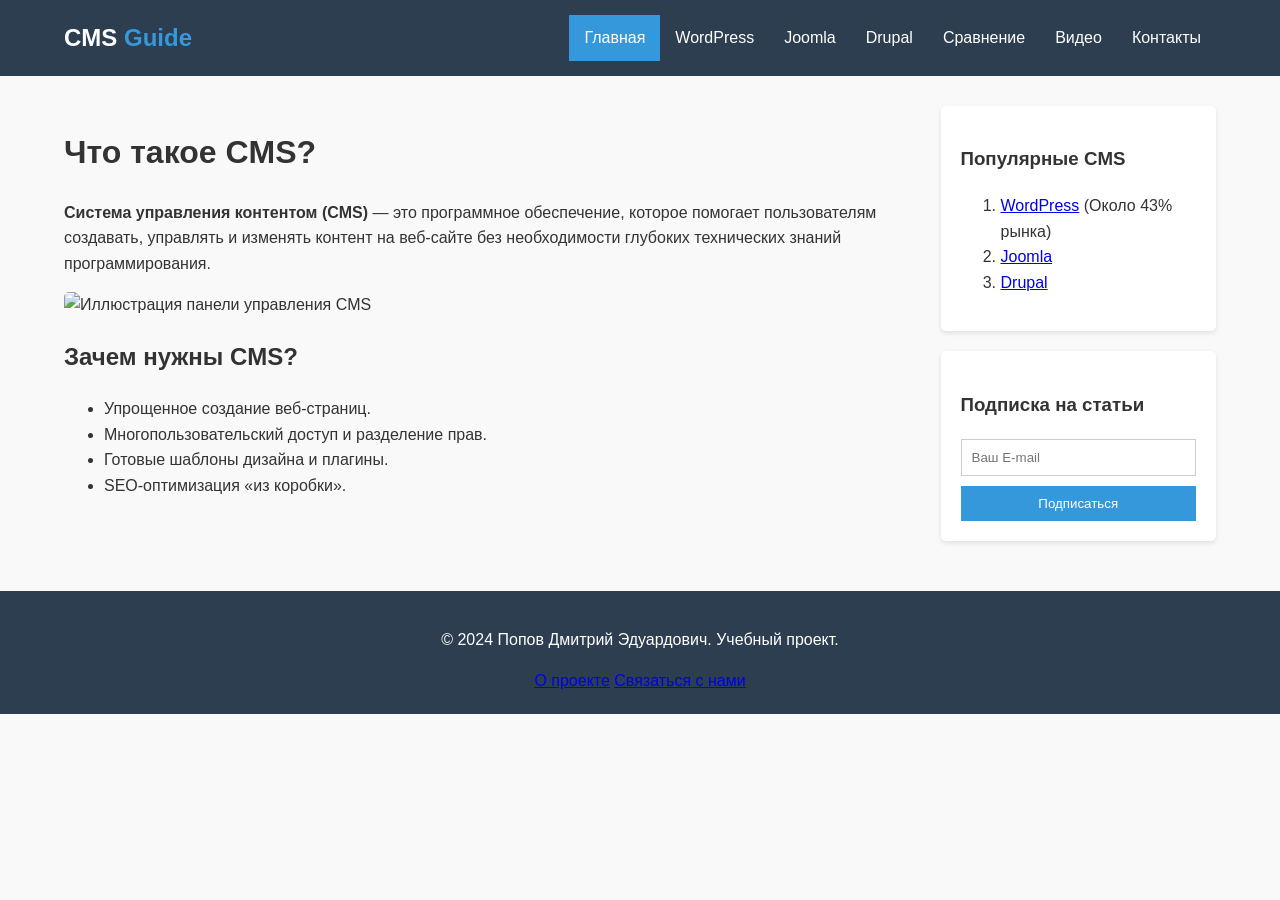
==== index.html @ 4f286e7b "Add files via upload" ====
<!DOCTYPE html>
<html lang="ru">
<head>
    <meta charset="UTF-8">
    <meta name="viewport" content="width=device-width, initial-scale=1.0">
    <title>Системы управления контентом (CMS) | Главная</title>
    
    <!-- Подключение фреймворка Pylon -->
    <link href="https://cdn.jsdelivr.net/npm/pylon.style@latest/css/pylon.css" rel="stylesheet">
    <!-- Твои кастомные стили -->
    <link rel="stylesheet" href="css/style.css">
</head>
<body>

    <!-- Шапка сайта -->
    <header class="site-header">
        <div class="container header-container">
            <div class="logo">
                <a href="index.html">CMS <span>Guide</span></a>
            </div>
            
            <!-- Бургер-меню для мобилок -->
            <button class="burger-menu" id="burger-menu" aria-label="Открыть меню">
                <span></span><span></span><span></span>
            </button>

            <!-- Основная навигация -->
            <nav class="main-nav" id="main-nav">
                <ul>
                    <li><a href="index.html" class="active">Главная</a></li>
                    <li><a href="wordpress.html">WordPress</a></li>
                    <li><a href="joomla.html">Joomla</a></li>
                    <li><a href="drupal.html">Drupal</a></li>
                    <li><a href="comparison.html">Сравнение</a></li>
                    <li><a href="video.html">Видео</a></li>
                    <li><a href="contact.html">Контакты</a></li>
                </ul>
            </nav>
        </div>
    </header>

    <!-- Основной контент + Сайдбар -->
    <div class="container layout-wrapper">
        <main class="main-content">
            <h1>Что такое CMS?</h1>
            <p><strong>Система управления контентом (CMS)</strong> — это программное обеспечение, которое помогает пользователям создавать, управлять и изменять контент на веб-сайте без необходимости глубоких технических знаний программирования.</p>
            
            <!-- Пример адаптивного изображения -->
            <picture>
                <img src="images/cms-intro.jpg" 
                     srcset="images/cms-intro-400.jpg 400w, images/cms-intro-800.jpg 800w" 
                     sizes="(max-width: 768px) 100vw, 50vw" 
                     alt="Иллюстрация панели управления CMS" 
                     title="Панель администратора" 
                     class="responsive-img">
            </picture>

            <h2>Зачем нужны CMS?</h2>
            <ul>
                <li>Упрощенное создание веб-страниц.</li>
                <li>Многопользовательский доступ и разделение прав.</li>
                <li>Готовые шаблоны дизайна и плагины.</li>
                <li>SEO-оптимизация «из коробки».</li>
            </ul>
        </main>

        <aside class="sidebar">
            <section class="widget">
                <h3>Популярные CMS</h3>
                <ol>
                    <li><a href="wordpress.html">WordPress</a> (Около 43% рынка)</li>
                    <li><a href="joomla.html">Joomla</a></li>
                    <li><a href="drupal.html">Drupal</a></li>
                </ol>
            </section>
            
            <section class="widget">
                <h3>Подписка на статьи</h3>
                <form action="#" class="subscribe-form">
                    <input type="email" placeholder="Ваш E-mail" required>
                    <button type="submit">Подписаться</button>
                </form>
            </section>
        </aside>
    </div>

    <!-- Подвал сайта -->
    <footer class="site-footer">
        <div class="container footer-container">
            <div class="footer-info">
                <p>&copy; 2024 Попов Дмитрий Эдуардович. Учебный проект.</p>
            </div>
            <div class="footer-links">
                <a href="about.html">О проекте</a>
                <a href="contact.html">Связаться с нами</a>
            </div>
        </div>
    </footer>

    <!-- JS для интерактива -->
    <script src="js/main.js"></script>
</body>
</html>
---- css/style.css ----
/* Базовые переменные и сброс */
:root {
    --primary-color: #2c3e50;
    --accent-color: #3498db;
    --bg-color: #f9f9f9;
    --text-color: #333;
}

body {
    font-family: Arial, sans-serif;
    color: var(--text-color);
    background-color: var(--bg-color);
    margin: 0;
    padding: 0;
    line-height: 1.6;
}

.container {
    width: 90%;
    max-width: 1200px;
    margin: 0 auto;
}

/* Шапка и Навигация */
.site-header {
    background-color: var(--primary-color);
    color: #fff;
    padding: 15px 0;
}

.header-container {
    display: flex;
    justify-content: space-between;
    align-items: center;
    position: relative;
}

.logo a {
    color: #fff;
    text-decoration: none;
    font-size: 24px;
    font-weight: bold;
}

.logo span {
    color: var(--accent-color);
}

/* Бургер-меню (Mobile First) */
.burger-menu {
    display: block;
    background: none;
    border: none;
    cursor: pointer;
    padding: 5px;
}

.burger-menu span {
    display: block;
    width: 25px;
    height: 3px;
    background-color: #fff;
    margin: 5px 0;
    transition: 0.3s;
}

.main-nav {
    display: none; /* Скрыто на мобильных по умолчанию */
    position: absolute;
    top: 100%;
    left: 0;
    width: 100%;
    background-color: var(--primary-color);
    z-index: 10;
}

.main-nav.active {
    display: block;
}

.main-nav ul {
    list-style: none;
    padding: 0;
    margin: 0;
}

.main-nav ul li a {
    display: block;
    padding: 15px;
    color: #fff;
    text-decoration: none;
    border-bottom: 1px solid rgba(255,255,255,0.1);
}

.main-nav ul li a:hover,
.main-nav ul li a.active {
    background-color: var(--accent-color);
}

/* Раскладка (Layout) */
.layout-wrapper {
    display: flex;
    flex-direction: column; /* На мобильных друг под другом */
    gap: 30px;
    margin-top: 30px;
    margin-bottom: 30px;
}

.responsive-img {
    max-width: 100%;
    height: auto;
    border-radius: 5px;
}

/* Сайдбар */
.sidebar .widget {
    background: #fff;
    padding: 20px;
    border-radius: 5px;
    box-shadow: 0 2px 5px rgba(0,0,0,0.1);
    margin-bottom: 20px;
}

.subscribe-form input {
    width: 100%;
    padding: 10px;
    margin-bottom: 10px;
    border: 1px solid #ccc;
    box-sizing: border-box;
}

.subscribe-form button {
    width: 100%;
    padding: 10px;
    background-color: var(--accent-color);
    color: #fff;
    border: none;
    cursor: pointer;
}

/* Таблицы и Видео */
table {
    width: 100%;
    border-collapse: collapse;
    margin-bottom: 20px;
}
table, th, td { border: 1px solid #ddd; }
th, td { padding: 12px; text-align: left; }
th { background-color: #f2f2f2; }

.video-container {
    position: relative;
    padding-bottom: 56.25%; /* 16:9 Aspect Ratio */
    height: 0;
    overflow: hidden;
}
.video-container iframe {
    position: absolute;
    top: 0;
    left: 0;
    width: 100%;
    height: 100%;
}

/* Футер */
.site-footer {
    background-color: var(--primary-color);
    color: #fff;
    padding: 20px 0;
    text-align: center;
}

/* Брейкпоинт: Планшеты (≥ 768px) */
@media (min-width: 768px) {
    .burger-menu {
        display: none;
    }
    
    .main-nav {
        display: block;
        position: static;
        width: auto;
    }
    
    .main-nav ul {
        display: flex;
    }
    
    .main-nav ul li a {
        border: none;
        padding: 10px 15px;
    }
    
    .layout-wrapper {
        flex-direction: row; /* Сайдбар сбоку */
    }
    
    .main-content {
        flex: 2;
    }
    
    .sidebar {
        flex: 1;
    }
}

/* Брейкпоинт: Десктопы (≥ 992px) */
@media (min-width: 992px) {
    .main-content {
        flex: 3;
    }
    .layout-wrapper {
        gap: 50px;
    }
}
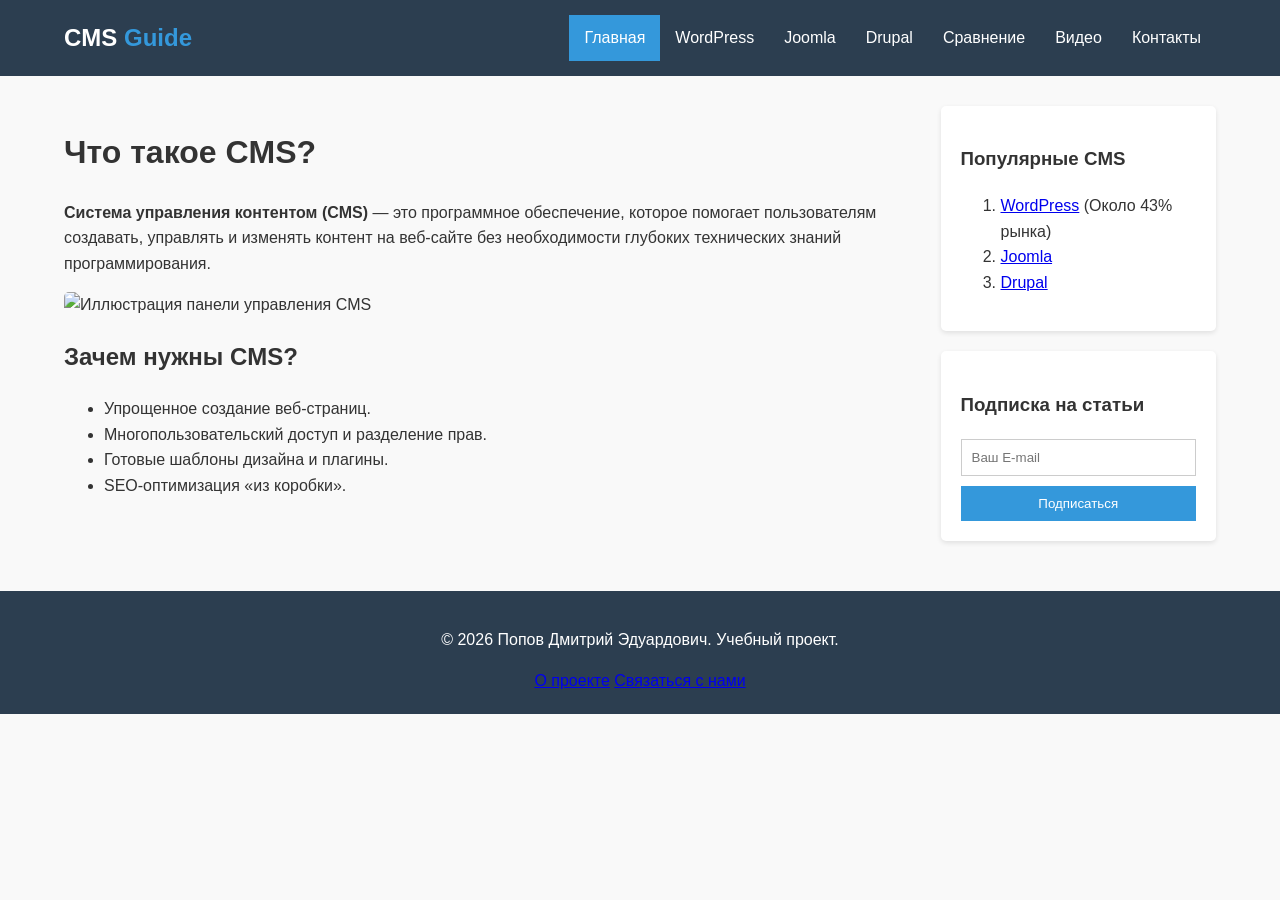
==== commit b23ad167: "Add files via upload" ====
--- a/index.html
+++ b/index.html
@@ -88,7 +88,7 @@
     <footer class="site-footer">
         <div class="container footer-container">
             <div class="footer-info">
-                <p>&copy; 2024 Попов Дмитрий Эдуардович. Учебный проект.</p>
+                <p>&copy; 2026 Попов Дмитрий Эдуардович. Учебный проект.</p>
             </div>
             <div class="footer-links">
                 <a href="about.html">О проекте</a>
